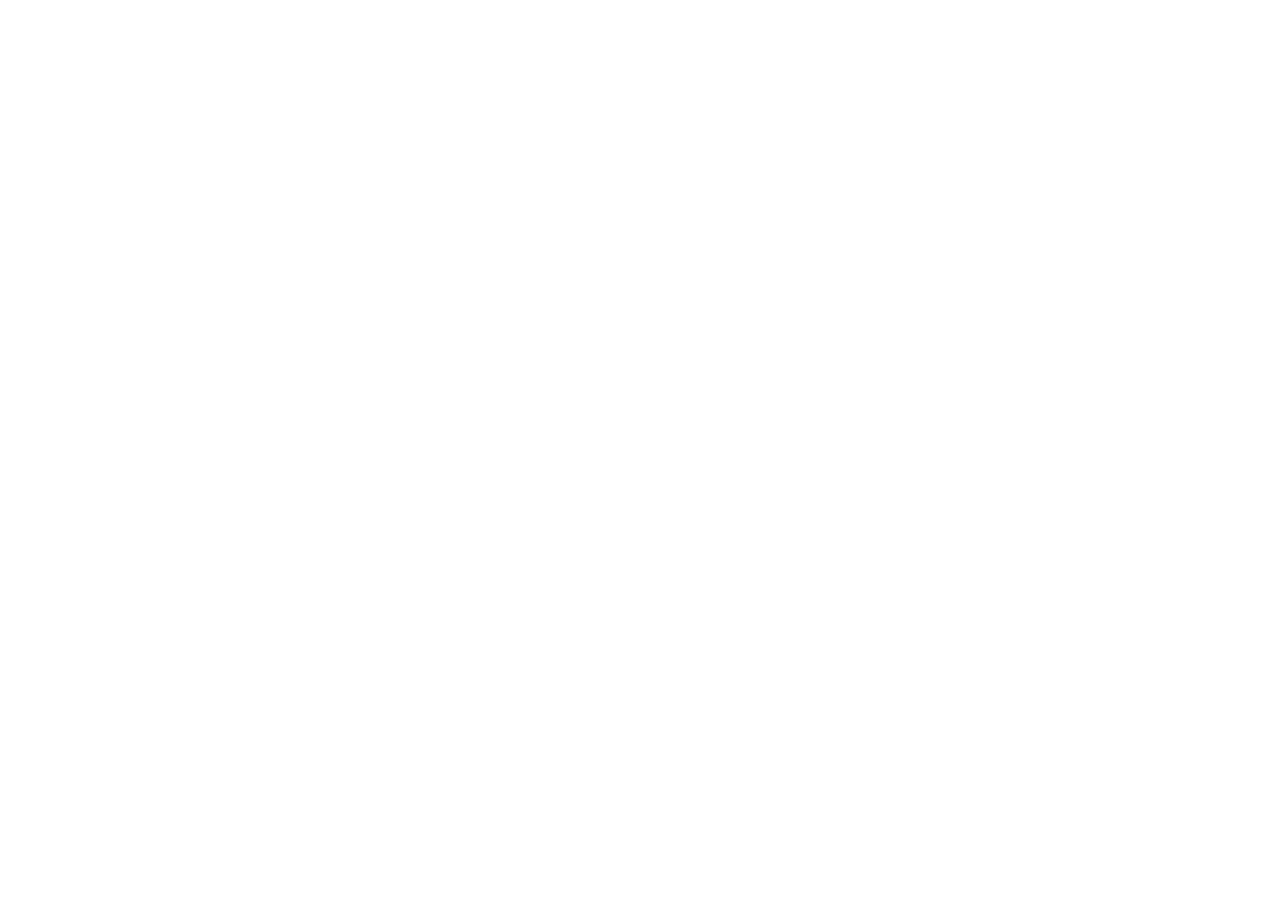
==== CSS/Selectores/index.html @ 82543ab3 "Create index.html" ====
<!DOCTYPE html>
<html lang="en">
<head>
    <meta charset="UTF-8">
    <meta name="viewport" content="width=device-width, initial-scale=1.0">
    <title>Document</title>
</head>
<body>
    
</body>
</html>
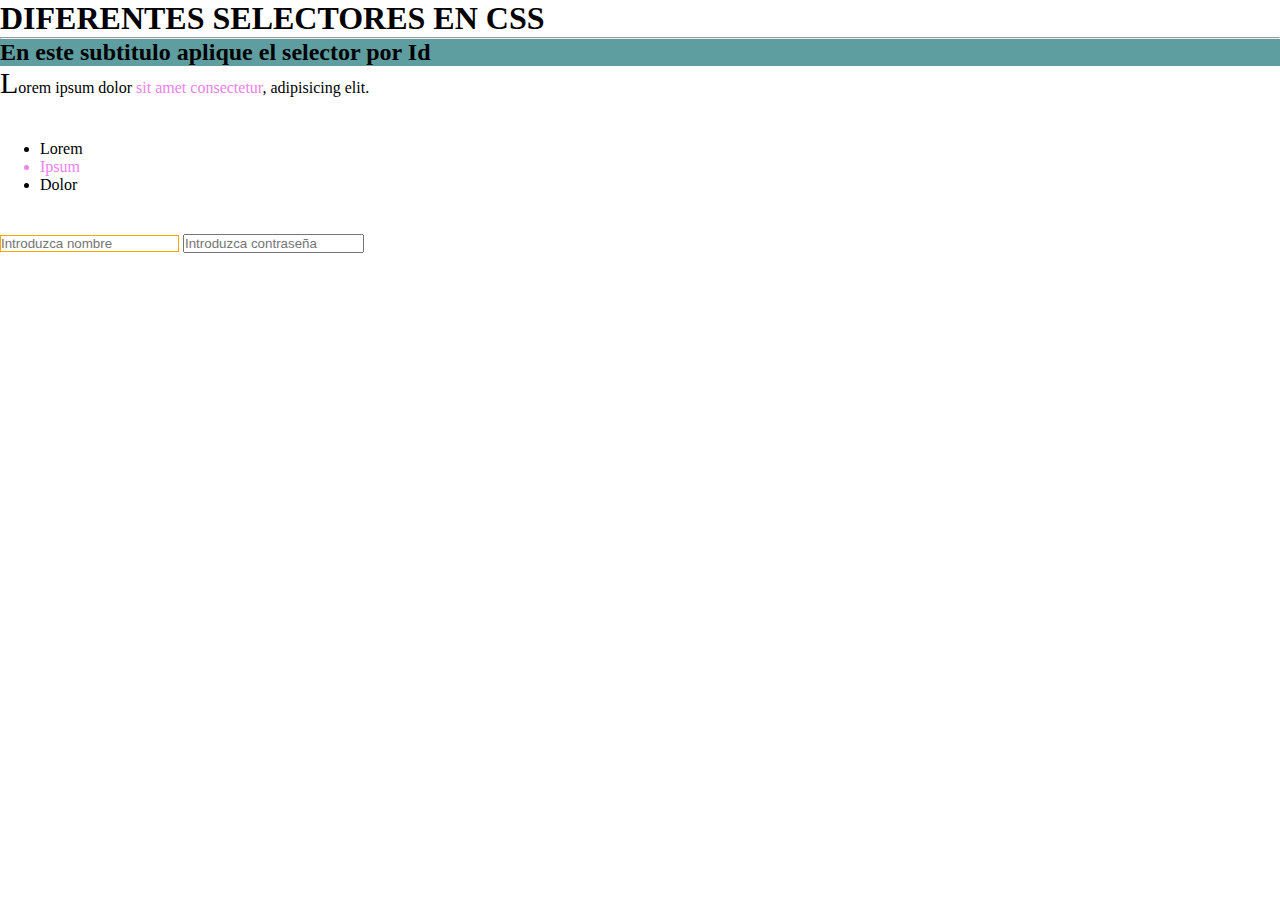
==== commit aff70504: "Agrego los diferentes selectores que tiene css" ====
--- a/CSS/Selectores/index.html
+++ b/CSS/Selectores/index.html
@@ -1,11 +1,23 @@
 <!DOCTYPE html>
-<html lang="en">
+<html lang="es">
 <head>
     <meta charset="UTF-8">
     <meta name="viewport" content="width=device-width, initial-scale=1.0">
-    <title>Document</title>
+    <title>Selectores de CSS</title>
+    <!--Linkeo el archivo CSS-->
+    <link rel="stylesheet" href="css/styles.css">
 </head>
 <body>
-    
+    <h1>DIFERENTES SELECTORES EN CSS</h1>
+    <hr>
+    <h2 id="subtitulo">En este subtitulo aplique el selector por Id</h2>
+    <p>Lorem ipsum dolor <span class="destacado">sit amet consectetur</span>, adipisicing elit.</p>
+    <ul>
+        <li>Lorem</li>
+        <li class="destacado">Ipsum</li>
+        <li>Dolor</li>
+    </ul>
+    <input type="text" placeholder="Introduzca nombre">
+    <input type="password" placeholder="Introduzca contraseña">
 </body>
 </html>
--- a/CSS/Selectores/css/styles.css
+++ b/CSS/Selectores/css/styles.css
@@ -0,0 +1,47 @@
+/* Selectores en CSS */
+
+/* Selector universal */
+
+* {
+    margin: 0;
+    padding: 0;
+}
+
+/* Selector por atributo id */
+
+#subtitulo {
+    font-weight: 600;
+    background-color: cadetblue;
+}
+
+/* Selector por clase */
+
+.destacado {
+    color: violet;
+}
+
+/* Selector por elemento */
+
+ul {
+    margin: 20px;
+    padding: 20px;
+}
+
+/* Selector por atributo */
+
+[type="text"] {
+    border: 1px solid orange;
+}
+
+/* Selector pseudoclase */
+
+.destacado:hover {
+    color: white;
+    background-color: violet;
+}
+
+/* Selector pseudoelemento */
+
+p::first-letter {
+    font-size: 30px;
+}
